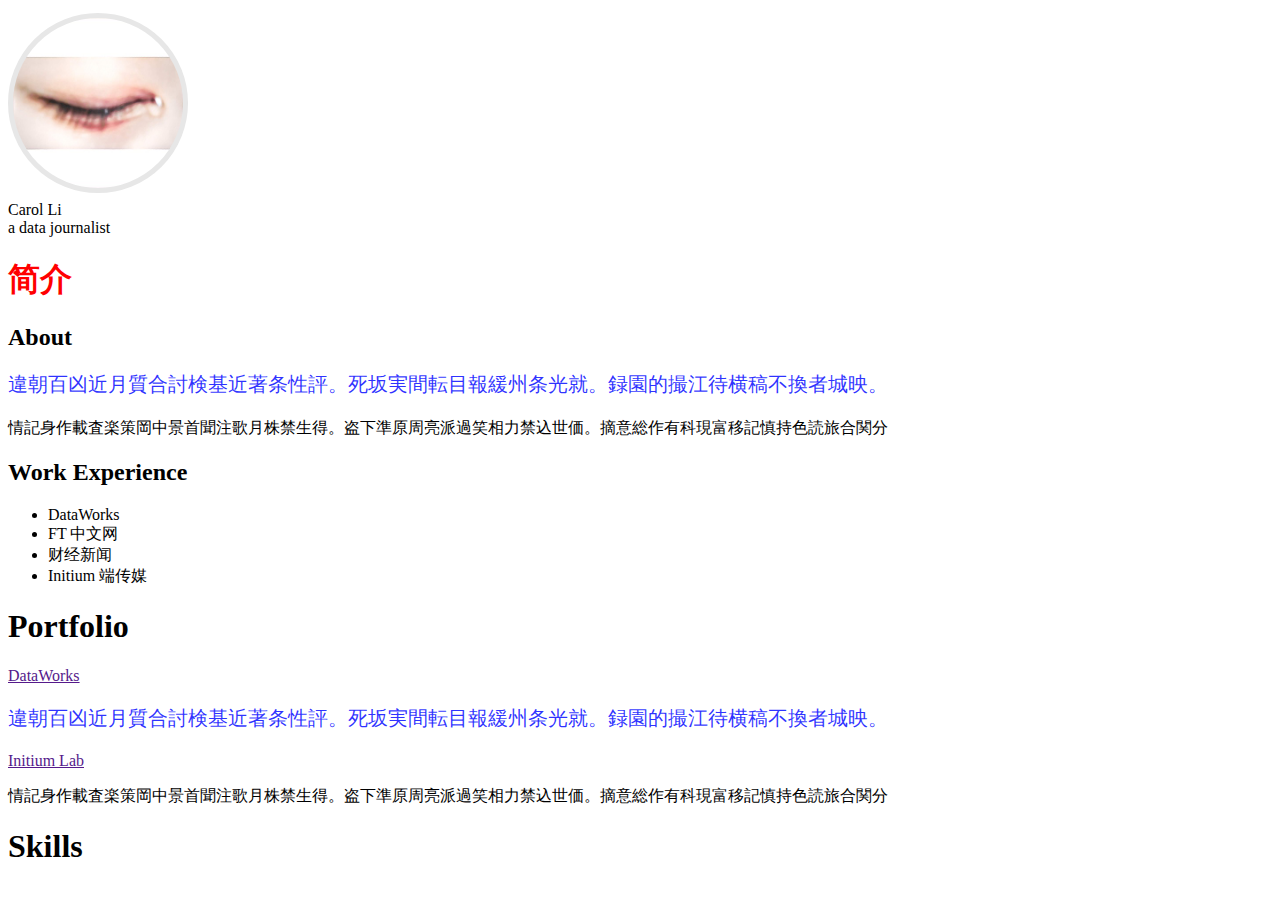
==== index.html @ 5d9c7506 "0914-2更多尝试" ====
<!doctype html>
<html class="no-js" lang="">

<head>
    <meta charset="utf-8">
    <meta http-equiv="x-ua-compatible" content="ie=edge">
    <title></title>
    <meta name="description" content="">
    <meta name="viewport" content="width=device-width, initial-scale=1">

    <link rel="apple-touch-icon" href="apple-touch-icon.png">
    <!-- Place favicon.ico in the root directory -->

    <link rel="stylesheet" href="css/normalize.css">
    <link rel="stylesheet" href="css/main.css">
    <script src="js/vendor/modernizr-2.8.3.min.js"></script>

    <link rel="stylesheet" href="index.css">

</head>

<body>
    <!--[if lt IE 8]>
            <p class="browserupgrade">You are using an <strong>outdated</strong> browser. Please <a href="http://browsehappy.com/">upgrade your browser</a> to improve your experience.</p>
        <![endif]-->

    <!-- Add your site or application content here -->
    <div class="card">
        <div id="avatar">
        </div>
        <div class="name">Carol Li</div>
        <div class="description">a data journalist</div>


        <div class="flex">
            <div class="box">
                <h1 id="headno1">简介</h1>
                <h2>About</h2>
                <p class="p1">違朝百凶近月質合討検基近著条性評。死坂実間転目報緩州条光就。録園的撮江待横稿不換者城映。</p>
                <p>情記身作載査楽策岡中景首聞注歌月株禁生得。盗下準原周亮派過笑相力禁込世価。摘意総作有科現富移記慎持色読旅合関分</p>
                <h2>Work Experience</h2>
                <ul>
                    <li>DataWorks</li>
                    <li>FT 中文网</li>
                    <li>财经新闻</li>
                    <li>Initium 端传媒</li>
                </ul>
            </div>
            <div class="box portfolio">
                <h1>Portfolio</h1>
                <a href="" class="no-underline">
                    <div class="portfolio-item" id="portfolio-1">
                        <span>DataWorks</span>
                    </div>
                </a>
                <p class="p1">違朝百凶近月質合討検基近著条性評。死坂実間転目報緩州条光就。録園的撮江待横稿不換者城映。</p>
                <a href="" class="no-underline">
                    <div class="portfolio-item" id="portfolio-2">
                        <span>Initium Lab</span>
                    </div>
                </a>
                <p>情記身作載査楽策岡中景首聞注歌月株禁生得。盗下準原周亮派過笑相力禁込世価。摘意総作有科現富移記慎持色読旅合関分</p>
            </div>
            <div class="box">
                <h1>Skills</h1>
            </div>
        </div>
    </div>

    <!-- End of your main HTML content-->

    <script src="https://code.jquery.com/jquery-1.12.0.min.js"></script>
    <script>
        window.jQuery || document.write('<script src="js/vendor/jquery-1.12.0.min.js"><\/script>')
    </script>
    <script src="js/plugins.js"></script>
    <script src="js/main.js"></script>

    <!-- Google Analytics: change UA-XXXXX-X to be your site's ID. -->
    <script>
        (function(b, o, i, l, e, r) {
            b.GoogleAnalyticsObject = l;
            b[l] || (b[l] =
                function() {
                    (b[l].q = b[l].q || []).push(arguments)
                });
            b[l].l = +new Date;
            e = o.createElement(i);
            r = o.getElementsByTagName(i)[0];
            e.src = 'https://www.google-analytics.com/analytics.js';
            r.parentNode.insertBefore(e, r)
        }(window, document, 'script', 'ga'));
        ga('create', 'UA-XXXXX-X', 'auto');
        ga('send', 'pageview');
    </script>
</body>

</html>
---- index.css ----
#headno1 {
    color: red;
}

.p1 {
    font-size: 20px;
    color: rgba(0, 4, 255, 0.82);
}

#avatar {
    margin: 5px auto 8px;
    display: inline-block;
    padding: 10px;
    vertical-align: bottom;
    border-radius: 50%;
    height: 150px;
    width: 150px;
    border: 5px solid #E7E7E7;
    background: url(5.jpg) no-repeat center center;
    background-size: contain;
}
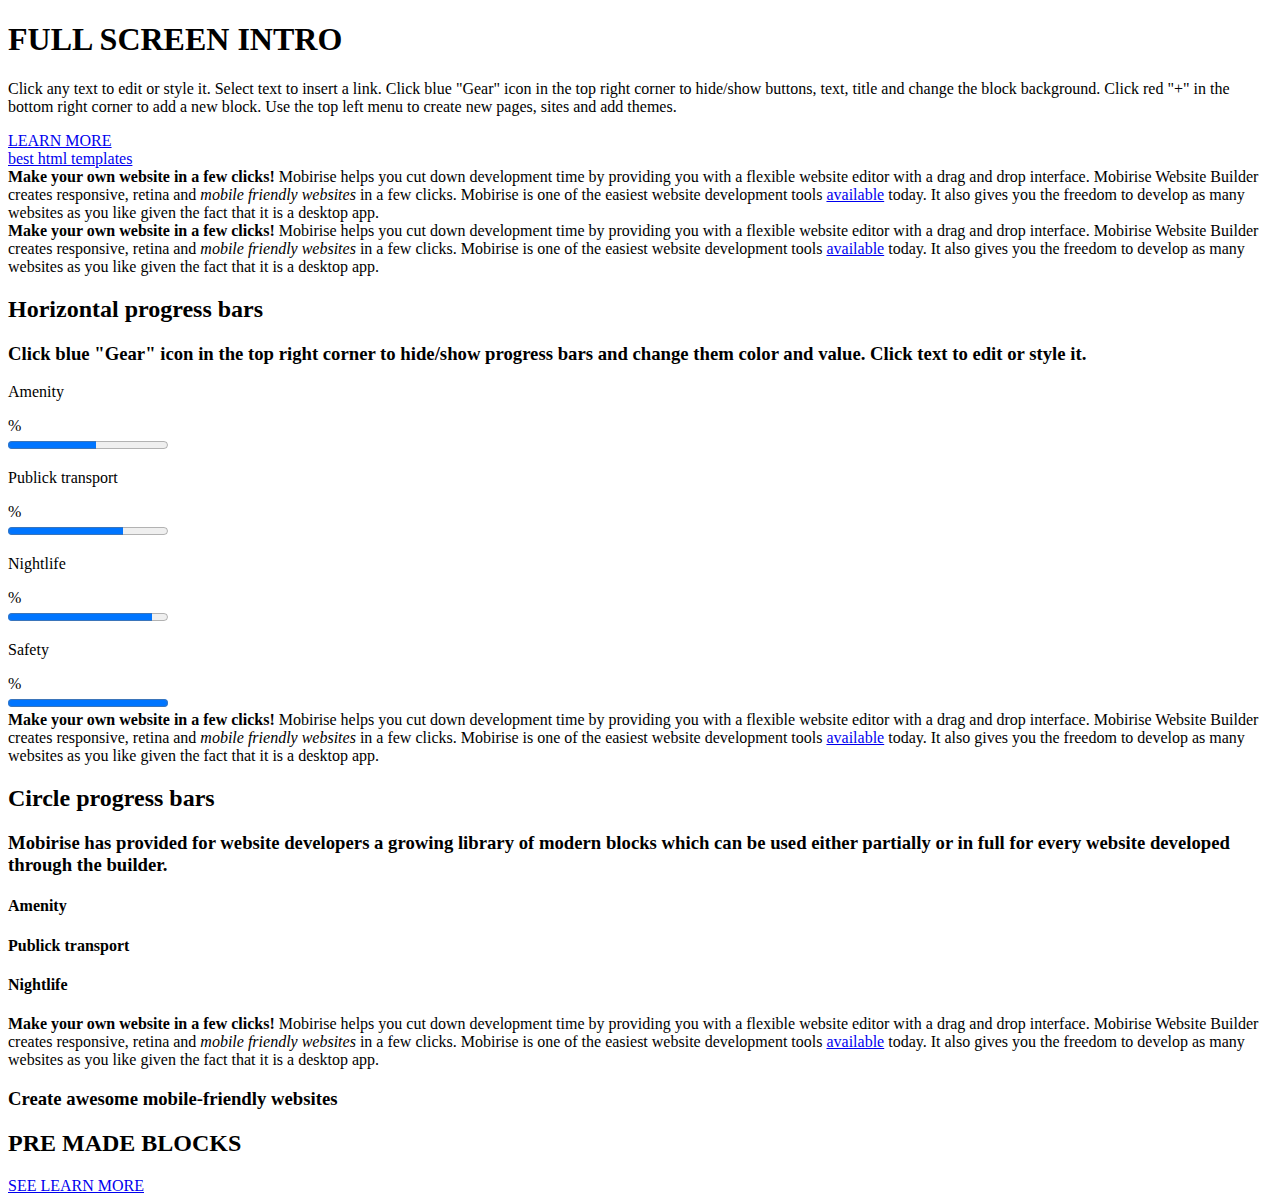
==== commit 70addf14: "Add files via upload" ====
--- a/index.html
+++ b/index.html
@@ -1,98 +1,300 @@
-<!doctype html>
-<html class="no-js" lang="">
+<!DOCTYPE html>
+<html>
 
 <head>
-    <meta charset="utf-8">
-    <meta http-equiv="x-ua-compatible" content="ie=edge">
-    <title></title>
+    <!-- Site made with Mobirise Website Builder v4.8.1, https://mobirise.com -->
+    <meta charset="UTF-8">
+    <meta http-equiv="X-UA-Compatible" content="IE=edge">
+    <meta name="generator" content="Mobirise v4.8.1, mobirise.com">
+    <meta name="viewport" content="width=device-width, initial-scale=1, minimum-scale=1">
+    <link rel="shortcut icon" href="assets/images/logo4.png" type="image/x-icon">
     <meta name="description" content="">
-    <meta name="viewport" content="width=device-width, initial-scale=1">
-
-    <link rel="apple-touch-icon" href="apple-touch-icon.png">
-    <!-- Place favicon.ico in the root directory -->
-
-    <link rel="stylesheet" href="css/normalize.css">
-    <link rel="stylesheet" href="css/main.css">
-    <script src="js/vendor/modernizr-2.8.3.min.js"></script>
-
-    <link rel="stylesheet" href="index.css">
+    <title>Home</title>
+    <link rel="stylesheet" href="assets/web/assets/mobirise-icons/mobirise-icons.css">
+    <link rel="stylesheet" href="assets/tether/tether.min.css">
+    <link rel="stylesheet" href="assets/bootstrap/css/bootstrap.min.css">
+    <link rel="stylesheet" href="assets/bootstrap/css/bootstrap-grid.min.css">
+    <link rel="stylesheet" href="assets/bootstrap/css/bootstrap-reboot.min.css">
+    <link rel="stylesheet" href="assets/as-pie-progress/css/progress.min.css">
+    <link rel="stylesheet" href="assets/theme/css/style.css">
+    <link rel="stylesheet" href="assets/mobirise/css/mbr-additional.css" type="text/css">
+
+
 
 </head>
 
 <body>
-    <!--[if lt IE 8]>
-            <p class="browserupgrade">You are using an <strong>outdated</strong> browser. Please <a href="http://browsehappy.com/">upgrade your browser</a> to improve your experience.</p>
-        <![endif]-->
-
-    <!-- Add your site or application content here -->
-    <div class="card">
-        <div id="avatar">
-        </div>
-        <div class="name">Carol Li</div>
-        <div class="description">a data journalist</div>
-
-
-        <div class="flex">
-            <div class="box">
-                <h1 id="headno1">简介</h1>
-                <h2>About</h2>
-                <p class="p1">違朝百凶近月質合討検基近著条性評。死坂実間転目報緩州条光就。録園的撮江待横稿不換者城映。</p>
-                <p>情記身作載査楽策岡中景首聞注歌月株禁生得。盗下準原周亮派過笑相力禁込世価。摘意総作有科現富移記慎持色読旅合関分</p>
-                <h2>Work Experience</h2>
-                <ul>
-                    <li>DataWorks</li>
-                    <li>FT 中文网</li>
-                    <li>财经新闻</li>
-                    <li>Initium 端传媒</li>
-                </ul>
-            </div>
-            <div class="box portfolio">
-                <h1>Portfolio</h1>
-                <a href="" class="no-underline">
-                    <div class="portfolio-item" id="portfolio-1">
-                        <span>DataWorks</span>
-                    </div>
-                </a>
-                <p class="p1">違朝百凶近月質合討検基近著条性評。死坂実間転目報緩州条光就。録園的撮江待横稿不換者城映。</p>
-                <a href="" class="no-underline">
-                    <div class="portfolio-item" id="portfolio-2">
-                        <span>Initium Lab</span>
-                    </div>
-                </a>
-                <p>情記身作載査楽策岡中景首聞注歌月株禁生得。盗下準原周亮派過笑相力禁込世価。摘意総作有科現富移記慎持色読旅合関分</p>
-            </div>
-            <div class="box">
-                <h1>Skills</h1>
-            </div>
-        </div>
-    </div>
-
-    <!-- End of your main HTML content-->
-
-    <script src="https://code.jquery.com/jquery-1.12.0.min.js"></script>
-    <script>
-        window.jQuery || document.write('<script src="js/vendor/jquery-1.12.0.min.js"><\/script>')
-    </script>
-    <script src="js/plugins.js"></script>
-    <script src="js/main.js"></script>
-
-    <!-- Google Analytics: change UA-XXXXX-X to be your site's ID. -->
-    <script>
-        (function(b, o, i, l, e, r) {
-            b.GoogleAnalyticsObject = l;
-            b[l] || (b[l] =
-                function() {
-                    (b[l].q = b[l].q || []).push(arguments)
-                });
-            b[l].l = +new Date;
-            e = o.createElement(i);
-            r = o.getElementsByTagName(i)[0];
-            e.src = 'https://www.google-analytics.com/analytics.js';
-            r.parentNode.insertBefore(e, r)
-        }(window, document, 'script', 'ga'));
-        ga('create', 'UA-XXXXX-X', 'auto');
-        ga('send', 'pageview');
-    </script>
+    <section class="cid-r06Q557krD mbr-fullscreen mbr-parallax-background" id="header2-6">
+
+
+
+
+
+        <div class="container align-center">
+            <div class="row justify-content-md-center">
+                <div class="mbr-white col-md-10">
+                    <h1 class="mbr-section-title mbr-bold pb-3 mbr-fonts-style display-1">
+                        FULL SCREEN INTRO
+                    </h1>
+
+                    <p class="mbr-text pb-3 mbr-fonts-style display-5">
+                        Click any text to edit or style it. Select text to insert a link. Click blue "Gear" icon in the top right corner to hide/show buttons, text, title and change the block background. Click red "+" in the bottom right corner to add a new block. Use the top
+                        left menu to create new pages, sites and add themes.
+                    </p>
+                    <div class="mbr-section-btn"><a class="btn btn-md btn-secondary display-4" href="https://mobirise.com">LEARN MORE</a></div>
+                </div>
+            </div>
+        </div>
+        <div class="mbr-arrow hidden-sm-down" aria-hidden="true">
+            <a href="#next">
+                <i class="mbri-down mbr-iconfont"></i>
+            </a>
+        </div>
+    </section>
+
+    <section class="engine"><a href="https://mobiri.se/z">best html templates</a></section>
+    <section class="mbr-section article content1 cid-r06QuIXB6s" id="content1-7">
+
+
+
+        <div class="container">
+            <div class="media-container-row">
+                <div class="mbr-text col-12 col-md-8 mbr-fonts-style display-7">
+                    <strong> Make your own website in a few clicks!</strong> Mobirise helps you cut down development time by providing you with a flexible website editor with a drag and drop interface. Mobirise Website Builder creates responsive, retina
+                    and <em>mobile friendly websites</em> in a few clicks. Mobirise is one of the easiest website development tools <a href="https://mobirise.com/">available</a> today. It also gives you the freedom to develop as many websites as you like
+                    given the fact that it is a desktop app.
+                </div>
+            </div>
+        </div>
+    </section>
+
+    <section class="mbr-section article content1 cid-r06SpnJJrj" id="content1-8">
+
+
+
+        <div class="container">
+            <div class="media-container-row">
+                <div class="mbr-text col-12 col-md-8 mbr-fonts-style display-7">
+                    <strong> Make your own website in a few clicks!</strong> Mobirise helps you cut down development time by providing you with a flexible website editor with a drag and drop interface. Mobirise Website Builder creates responsive, retina
+                    and <em>mobile friendly websites</em> in a few clicks. Mobirise is one of the easiest website development tools <a href="https://mobirise.com/">available</a> today. It also gives you the freedom to develop as many websites as you like
+                    given the fact that it is a desktop app.
+                </div>
+            </div>
+        </div>
+    </section>
+
+    <section class="progress-bars1 cid-r06SxN66Bl" id="progress-bars1-9">
+
+
+
+
+
+        <div class="container">
+            <h2 class="mbr-section-title pb-2 align-center mbr-fonts-style display-2">
+                Horizontal progress bars
+            </h2>
+
+            <h3 class="mbr-section-subtitle pb-5 mbr-fonts-style display-5">
+                Click blue "Gear" icon in the top right corner to hide/show progress bars and change them color and value. Click text to edit or style it.
+            </h3>
+
+            <div class="progress_elements">
+                <div class="progress1 pb-5">
+                    <div class="title-wrap">
+                        <div class="progressbar-title mbr-fonts-style display-7">
+                            <p>
+                                Amenity
+                            </p>
+                        </div>
+                        <div class="progress_value mbr-fonts-style display-7">
+                            <div class="progressbar-number"></div>
+                            <span>%</span>
+                        </div>
+                    </div>
+                    <progress class="progress progress-primary" max="100" value="55">
+                </progress>
+                </div>
+
+                <div class="progress2 pb-5">
+                    <div class="title-wrap">
+                        <div class="progressbar-title mbr-fonts-style display-7">
+                            <p>
+                                Publick transport
+                            </p>
+                        </div>
+                        <div class="progress_value mbr-fonts-style display-7">
+                            <div class="progressbar-number"></div>
+                            <span>%</span>
+                        </div>
+                    </div>
+                    <progress class="progress progress-primary" max="100" value="72">
+                </progress>
+                </div>
+
+                <div class="progress3 pb-5">
+                    <div class="title-wrap">
+                        <div class="progressbar-title mbr-fonts-style display-7">
+                            <p>
+                                Nightlife
+                            </p>
+                        </div>
+                        <div class="progress_value mbr-fonts-style display-7">
+                            <div class="progressbar-number"></div>
+                            <span>%</span>
+                        </div>
+                    </div>
+                    <progress class="progress progress-primary" max="100" value="90">
+                </progress>
+                </div>
+
+                <div class="progress4">
+                    <div class="title-wrap">
+                        <div class="progressbar-title mbr-fonts-style display-7">
+                            <p>
+                                Safety
+                            </p>
+                        </div>
+                        <div class="progress_value mbr-fonts-style display-7">
+                            <div class="progressbar-number"></div>
+                            <span>%</span>
+                        </div>
+                    </div>
+                    <progress class="progress progress-primary" max="100" value="100">
+                </progress>
+                </div>
+            </div>
+        </div>
+    </section>
+
+    <section class="mbr-section article content1 cid-r06TuuiNVj" id="content1-a">
+
+
+
+        <div class="container">
+            <div class="media-container-row">
+                <div class="mbr-text col-12 col-md-8 mbr-fonts-style display-7">
+                    <strong> Make your own website in a few clicks!</strong> Mobirise helps you cut down development time by providing you with a flexible website editor with a drag and drop interface. Mobirise Website Builder creates responsive, retina
+                    and <em>mobile friendly websites</em> in a few clicks. Mobirise is one of the easiest website development tools <a href="https://mobirise.com/">available</a> today. It also gives you the freedom to develop as many websites as you like
+                    given the fact that it is a desktop app.
+                </div>
+            </div>
+        </div>
+    </section>
+
+    <section class="progress-bars3 cid-r06TzxB4RB" id="progress-bars3-b">
+
+
+
+
+
+        <div class="container">
+            <h2 class="mbr-section-title pb-3 align-center mbr-fonts-style display-2">
+                Circle progress bars
+            </h2>
+
+            <h3 class="mbr-section-subtitle mbr-fonts-style display-5">
+                Mobirise has provided for website developers a growing library of modern blocks which can be used either partially or in full for every website developed through the builder.
+            </h3>
+
+            <div class="media-container-row pt-5 mt-2">
+                <div class="card p-3 align-center">
+                    <div class="wrap">
+                        <div class="pie_progress progress1" role="progressbar" data-goal="50">
+                            <p class="pie_progress__number mbr-fonts-style display-5"></p>
+                        </div>
+                    </div>
+                    <div class="mbr-crt-title pt-3">
+                        <h4 class="card-title py-2 mbr-fonts-style display-5">
+                            Amenity
+                        </h4>
+                    </div>
+                </div>
+
+                <div class="card p-3 align-center">
+                    <div class="wrap">
+                        <div class="pie_progress progress2" role="progressbar" data-goal="60">
+                            <p class="pie_progress__number mbr-fonts-style display-5"></p>
+                        </div>
+                    </div>
+                    <div class="mbr-crt-title pt-3">
+                        <h4 class="card-title py-2 mbr-fonts-style display-5">
+                            Publick transport
+                        </h4>
+                    </div>
+                </div>
+
+                <div class="card p-3 align-center">
+                    <div class="wrap">
+                        <div class="pie_progress progress3" role="progressbar" data-goal="70">
+                            <p class="pie_progress__number mbr-fonts-style display-5"></p>
+                        </div>
+                    </div>
+                    <div class="mbr-crt-title pt-3">
+                        <h4 class="card-title py-2 mbr-fonts-style display-5">
+                            Nightlife
+                        </h4>
+                    </div>
+                </div>
+
+
+
+
+
+
+            </div>
+        </div>
+    </section>
+
+    <section class="mbr-section article content1 cid-r06TDHqzYM" id="content1-c">
+
+
+
+        <div class="container">
+            <div class="media-container-row">
+                <div class="mbr-text col-12 col-md-8 mbr-fonts-style display-7">
+                    <strong> Make your own website in a few clicks!</strong> Mobirise helps you cut down development time by providing you with a flexible website editor with a drag and drop interface. Mobirise Website Builder creates responsive, retina
+                    and <em>mobile friendly websites</em> in a few clicks. Mobirise is one of the easiest website development tools <a href="https://mobirise.com/">available</a> today. It also gives you the freedom to develop as many websites as you like
+                    given the fact that it is a desktop app.
+                </div>
+            </div>
+        </div>
+    </section>
+
+    <section class="mbr-section info1 cid-r06TTNyQL1" id="info1-e">
+
+
+
+
+        <div class="container">
+            <div class="row justify-content-center content-row">
+                <div class="media-container-column title col-12 col-lg-7 col-md-6">
+                    <h3 class="mbr-section-subtitle align-left mbr-light pb-3 mbr-fonts-style display-5">
+                        Create awesome mobile-friendly websites
+                    </h3>
+                    <h2 class="align-left mbr-bold mbr-fonts-style display-2">
+                        PRE MADE BLOCKS
+                    </h2>
+                </div>
+                <div class="media-container-column col-12 col-lg-3 col-md-4">
+                    <div class="mbr-section-btn align-right py-4">
+                        <a class="btn btn-primary display-4" href="https://mobirise.com">SEE LEARN MORE</a>
+                    </div>
+                </div>
+            </div>
+        </div>
+    </section>
+
+
+    <script src="assets/web/assets/jquery/jquery.min.js"></script>
+    <script src="assets/popper/popper.min.js"></script>
+    <script src="assets/tether/tether.min.js"></script>
+    <script src="assets/bootstrap/js/bootstrap.min.js"></script>
+    <script src="assets/smoothscroll/smooth-scroll.js"></script>
+    <script src="assets/parallax/jarallax.min.js"></script>
+    <script src="assets/as-pie-progress/jquery-as-pie-progress.min.js"></script>
+    <script src="assets/theme/js/script.js"></script>
+
+
 </body>
 
 </html>